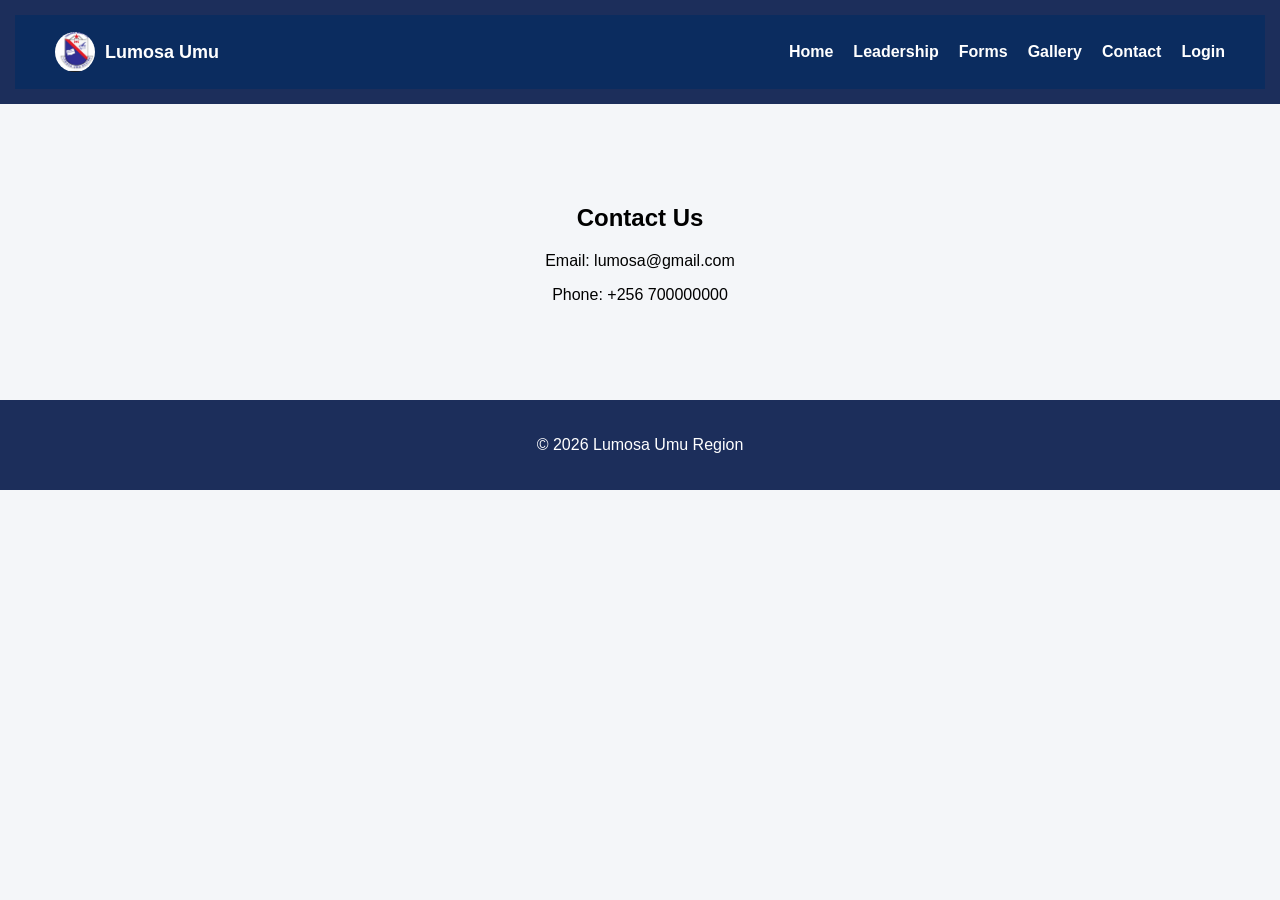
==== contact.html @ ed173c9c "Rename Contact.html to contact.html" ====
<!DOCTYPE html>
<html>

<head>

<meta name="viewport" content="width=device-width, initial-scale=1.0">

<title>Contact</title>

<link rel="stylesheet" href="LUMOSAUMU.CSS">

</head>

<body>

<header>

<nav class="navbar">

    <div class="nav-logo">
        <img src="LUM PIC.jpg" alt="Lumosa Logo">
        <span>Lumosa Umu</span>
    </div>
<nav>

<ul id="menu">

<li><a href="index.html">Home</a></li>
<li><a href="leadership.html">Leadership</a></li>
<li><a href="LUMOSA FORM.HTML">Forms</a></li>
<li><a href="gallery.html">Gallery</a></li>
<li><a href="contact.html">Contact</a></li>
<li><a href="login.html">Login</a></li>

</ul>

</nav>

<div class="menu-btn" onclick="toggleMenu()">☰</div>

</div>

</header>


<section class="page">

<h2>Contact Us</h2>

<p>Email: lumosa@gmail.com</p>

<p>Phone: +256 700000000</p>

</section>

<footer>

<p>© 2026 Lumosa Umu Region</p>

</footer>

<script src="LUMOSAUMU.js"></script>

</body>
</html>
---- LUMOSAUMU.CSS ----
body{
margin:0;
font-family:Arial;
background:#f4f6f9;
}

/* NAVBAR */

header{
background:#1c2e5b;
color:white;
padding:15px;
}

.navbar{
display:flex;
justify-content:space-between;
align-items:center;
}

.logo-area{
display:flex;
align-items:center;
gap:10px;
}

.logo{
width:40px;
}

#menu{
list-style:none;
display:flex;
gap:20px;
}

#menu li a{
color:white;
text-decoration:none;
font-weight:bold;
}

#menu li a:hover{
color:#ffcc00;
}

.menu-btn{
display:none;
font-size:26px;
cursor:pointer;
}

/* HERO */

.hero{
position:relative;
height:90vh;
overflow:hidden;
}

.slide{
position:absolute;
width:100%;
height:100%;
background-size:cover;
background-position:center;
opacity:0;
transition:1s;
}

.slide:nth-child(1){
background-image:url("slide1.jpg");
}

.slide:nth-child(2){
background-image:url("slide2.jpg");
}

.slide:nth-child(3){
background-image:url("slide3.jpg");
}

.slide.active{
opacity:1;
}

.hero-text{
position:absolute;
top:50%;
left:50%;
transform:translate(-50%,-50%);
color:white;
text-align:center;
}

.hero-text h2{
font-size:45px;
}

.hero-text button{
padding:12px 25px;
background:#ffcc00;
border:none;
font-weight:bold;
cursor:pointer;
}

/* ABOUT */

.about{
padding:60px;
text-align:center;
}

/* CARDS */

.cards{
display:flex;
justify-content:center;
gap:30px;
padding:40px;
flex-wrap:wrap;
}

.card{
background:white;
padding:25px;
width:250px;
border-radius:10px;
box-shadow:0 5px 15px rgba(0,0,0,0.1);
transition:0.3s;
}

.card:hover{
transform:translateY(-10px);
}

/* NEWS */

.news{
padding:40px;
background:#eee;
text-align:center;
}

.news-container{
display:flex;
gap:30px;
justify-content:center;
flex-wrap:wrap;
}

.news-card{
background:white;
padding:20px;
width:250px;
border-radius:10px;
}

/* FOOTER */

footer{
background:#1c2e5b;
color:white;
text-align:center;
padding:20px;
}

/* MOBILE */

@media(max-width:768px){

#menu{
display:none;
flex-direction:column;
background:#1c2e5b;
position:absolute;
top:60px;
right:10px;
padding:10px;
}

#menu.show{
display:flex;
}

.menu-btn{
display:block;
}

.hero-text h2{
font-size:30px;
}

}
.page{
padding:80px 40px;
text-align:center;
}
/* NAVBAR */

.navbar{
    display:flex;
    justify-content:space-between;
    align-items:center;
    background:#0b2c5f;
    padding:12px 40px;
}

/* LOGO AREA */

.nav-logo{
    display:flex;
    align-items:center;
    gap:10px;
    color:white;
    font-weight:600;
    font-size:18px;
}

.nav-logo img{
    width:40px;
    height:40px;
    border-radius:50%;
}

/* LINKS */

.nav-links{
    list-style:none;
    display:flex;
    gap:25px;
}

.nav-links a{
    text-decoration:none;
    color:white;
    font-weight:600;
    transition:0.3s;
}

.nav-links a:hover{
    color:#c9a227;
}
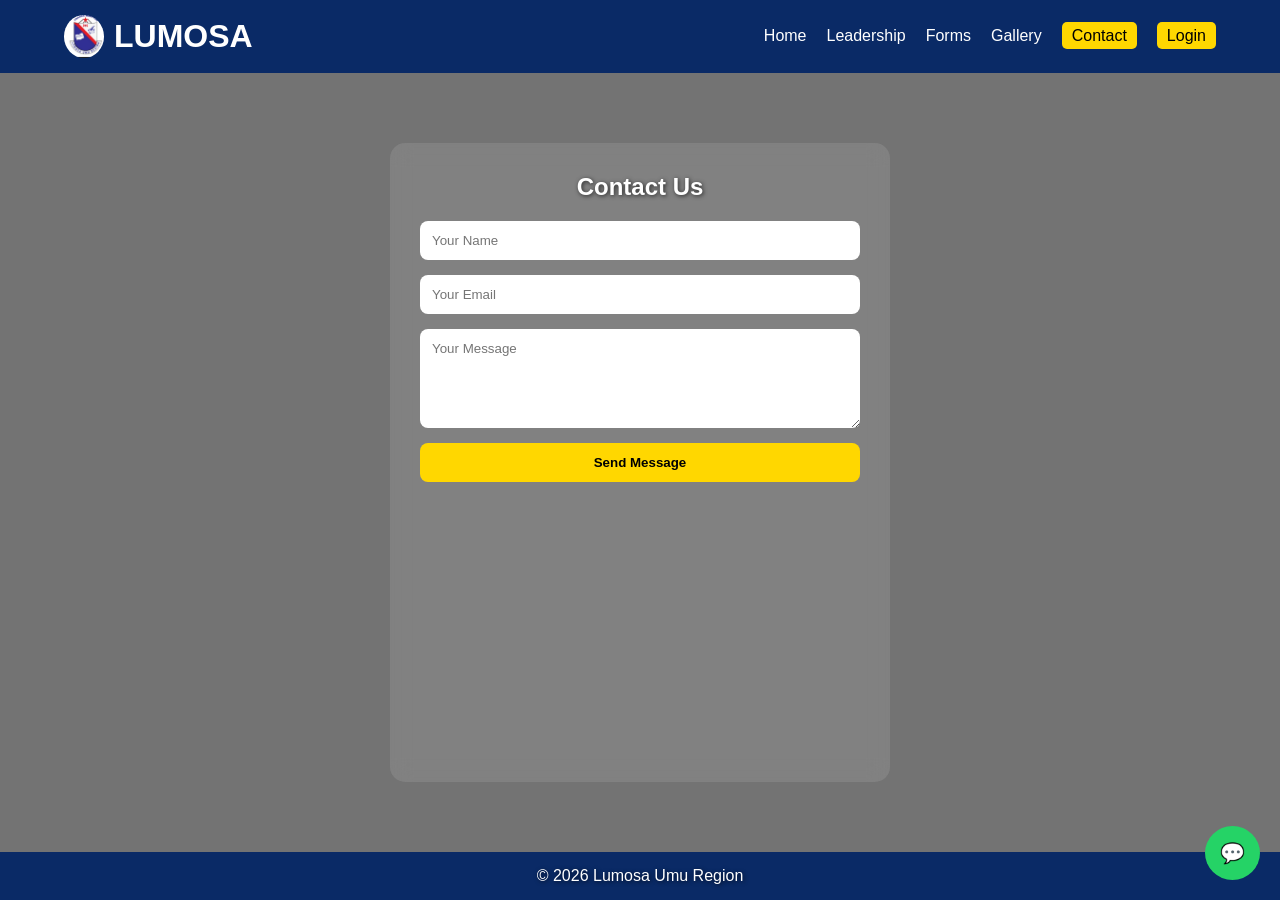
==== commit 6cbe7b68: "Update contact.html" ====
--- a/contact.html
+++ b/contact.html
@@ -1,65 +1,257 @@
 <!DOCTYPE html>
-<html>
-
+<html lang="en">
 <head>
-
+<meta charset="UTF-8">
 <meta name="viewport" content="width=device-width, initial-scale=1.0">
-
-<title>Contact</title>
-
-<link rel="stylesheet" href="LUMOSAUMU.CSS">
-
+<title>Contact - Lumosa Umu</title>
+
+<style>
+/* ================= GLOBAL ================= */
+* {
+    margin: 0;
+    padding: 0;
+    box-sizing: border-box;
+    font-family: 'Segoe UI', sans-serif;
+}
+
+body {
+    display: flex;
+    flex-direction: column;
+    min-height: 100vh;
+    color: #333;
+    background:
+        linear-gradient(rgba(0,0,0,0.55), rgba(0,0,0,0.55)),
+        url("contact.jpg") no-repeat center/cover; /* Replace with your image */
+}
+
+/* ================= NAVBAR ================= */
+.header {
+    background: #0a2a66;
+    color: #fff;
+    position: sticky;
+    top: 0;
+    z-index: 1000;
+}
+
+.navbar {
+    display: flex;
+    justify-content: space-between;
+    align-items: center;
+    padding: 15px 5%;
+}
+
+.logo-area {
+    display: flex;
+    align-items: center;
+    gap: 10px;
+}
+
+.logo {
+    width: 40px;
+    border-radius: 50%;
+}
+
+nav ul {
+    list-style: none;
+    display: flex;
+    gap: 20px;
+}
+
+nav ul li a {
+    text-decoration: none;
+    color: #fff;
+    transition: 0.3s;
+}
+
+nav ul li a:hover {
+    color: #ffd700;
+}
+
+.login-btn {
+    background: #ffd700;
+    color: #000 !important;
+    padding: 5px 10px;
+    border-radius: 5px;
+}
+
+/* MOBILE MENU */
+.menu-btn {
+    display: none;
+    font-size: 24px;
+    cursor: pointer;
+}
+
+/* ================= CONTACT PANEL ================= */
+.page {
+    flex: 1;
+    display: flex;
+    justify-content: center;
+    align-items: center;
+    margin: 50px 20px;
+}
+
+.contact-panel {
+    width: 100%;
+    max-width: 500px;
+    background: rgba(255, 255, 255, 0.1);
+    backdrop-filter: blur(10px);
+    border-radius: 15px;
+    padding: 30px;
+    color: white;
+    text-align: center;
+}
+
+.contact-panel h2 {
+    margin-bottom: 20px;
+}
+
+.contact-panel form {
+    display: flex;
+    flex-direction: column;
+    gap: 15px;
+}
+
+.contact-panel input,
+.contact-panel textarea {
+    padding: 12px;
+    border-radius: 8px;
+    border: none;
+    outline: none;
+}
+
+.contact-panel button {
+    padding: 12px;
+    border: none;
+    background: #ffd700;
+    cursor: pointer;
+    font-weight: bold;
+    border-radius: 8px;
+}
+
+.contact-panel button:hover {
+    background: #e6b800;
+}
+
+/* MAP */
+.map {
+    margin-top: 20px;
+    width: 100%;
+    height: 250px;
+    border-radius: 12px;
+    overflow: hidden;
+}
+
+/* WHATSAPP BUTTON */
+.whatsapp {
+    position: fixed;
+    bottom: 20px;
+    right: 20px;
+    background: #25D366;
+    color: white;
+    font-size: 20px;
+    padding: 15px;
+    border-radius: 50%;
+    text-decoration: none;
+}
+
+/* ================= FOOTER ================= */
+footer {
+    background: #0a2a66;
+    color: #fff;
+    text-align: center;
+    padding: 15px;
+}
+
+/* ================= RESPONSIVE ================= */
+@media (max-width: 768px) {
+
+    nav ul {
+        position: absolute;
+        top: 70px;
+        right: 0;
+        background: #0a2a66;
+        flex-direction: column;
+        width: 200px;
+        display: none;
+    }
+
+    nav ul.show {
+        display: flex;
+    }
+
+    .menu-btn {
+        display: block;
+    }
+}
+
+h2, h3, h4, p {
+    text-shadow: 1px 1px 4px rgba(0,0,0,0.7);
+}
+</style>
 </head>
 
 <body>
 
-<header>
-
-<nav class="navbar">
-
-    <div class="nav-logo">
-        <img src="LUM PIC.jpg" alt="Lumosa Logo">
-        <span>Lumosa Umu</span>
+<!-- NAVBAR -->
+<header class="header">
+    <div class="navbar">
+
+        <div class="logo-area">
+            <img src="LUM PIC.jpg" class="logo" alt="Lumosa Logo">
+            <h1>LUMOSA</h1>
+        </div>
+
+        <nav>
+            <ul id="menu">
+                <li><a href="Index.html">Home</a></li>
+                <li><a href="Leadership.html">Leadership</a></li>
+                <li><a href="LUMOSA FORM.HTML">Forms</a></li>
+                <li><a href="Gallery.html">Gallery</a></li>
+                <li><a href="Contact.html" class="login-btn">Contact</a></li>
+                <li><a href="Login.html" class="login-btn">Login</a></li>
+            </ul>
+        </nav>
+
+        <div class="menu-btn" onclick="toggleMenu()">☰</div>
+
     </div>
-<nav>
-
-<ul id="menu">
-
-<li><a href="index.html">Home</a></li>
-<li><a href="leadership.html">Leadership</a></li>
-<li><a href="LUMOSA FORM.HTML">Forms</a></li>
-<li><a href="gallery.html">Gallery</a></li>
-<li><a href="contact.html">Contact</a></li>
-<li><a href="login.html">Login</a></li>
-
-</ul>
-
-</nav>
-
-<div class="menu-btn" onclick="toggleMenu()">☰</div>
-
-</div>
-
 </header>
 
-
+<!-- CONTACT PANEL -->
 <section class="page">
-
-<h2>Contact Us</h2>
-
-<p>Email: lumosa@gmail.com</p>
-
-<p>Phone: +256 700000000</p>
-
+    <div class="contact-panel">
+        <h2>Contact Us</h2>
+
+        <!-- CONTACT FORM -->
+        <form action="https://formspree.io/f/yourID" method="POST">
+            <input type="text" name="name" placeholder="Your Name" required>
+            <input type="email" name="email" placeholder="Your Email" required>
+            <textarea name="message" rows="5" placeholder="Your Message" required></textarea>
+            <button type="submit">Send Message</button>
+        </form>
+
+        <!-- GOOGLE MAP -->
+        <div class="map">
+            <iframe 
+            src="https://www.google.com/maps?q=Kalungu,Uganda&output=embed"
+            width="100%" height="100%" style="border:0;" allowfullscreen></iframe>
+        </div>
+    </div>
 </section>
 
+<!-- WHATSAPP BUTTON -->
+<a href="https://wa.me/256700000000" class="whatsapp" target="_blank">💬</a>
+
+<!-- FOOTER -->
 <footer>
-
-<p>© 2026 Lumosa Umu Region</p>
-
+    <p>© 2026 Lumosa Umu Region</p>
 </footer>
 
-<script src="LUMOSAUMU.js"></script>
+<script>
+function toggleMenu() {
+    document.getElementById("menu").classList.toggle("show");
+}
+</script>
 
 </body>
 </html>
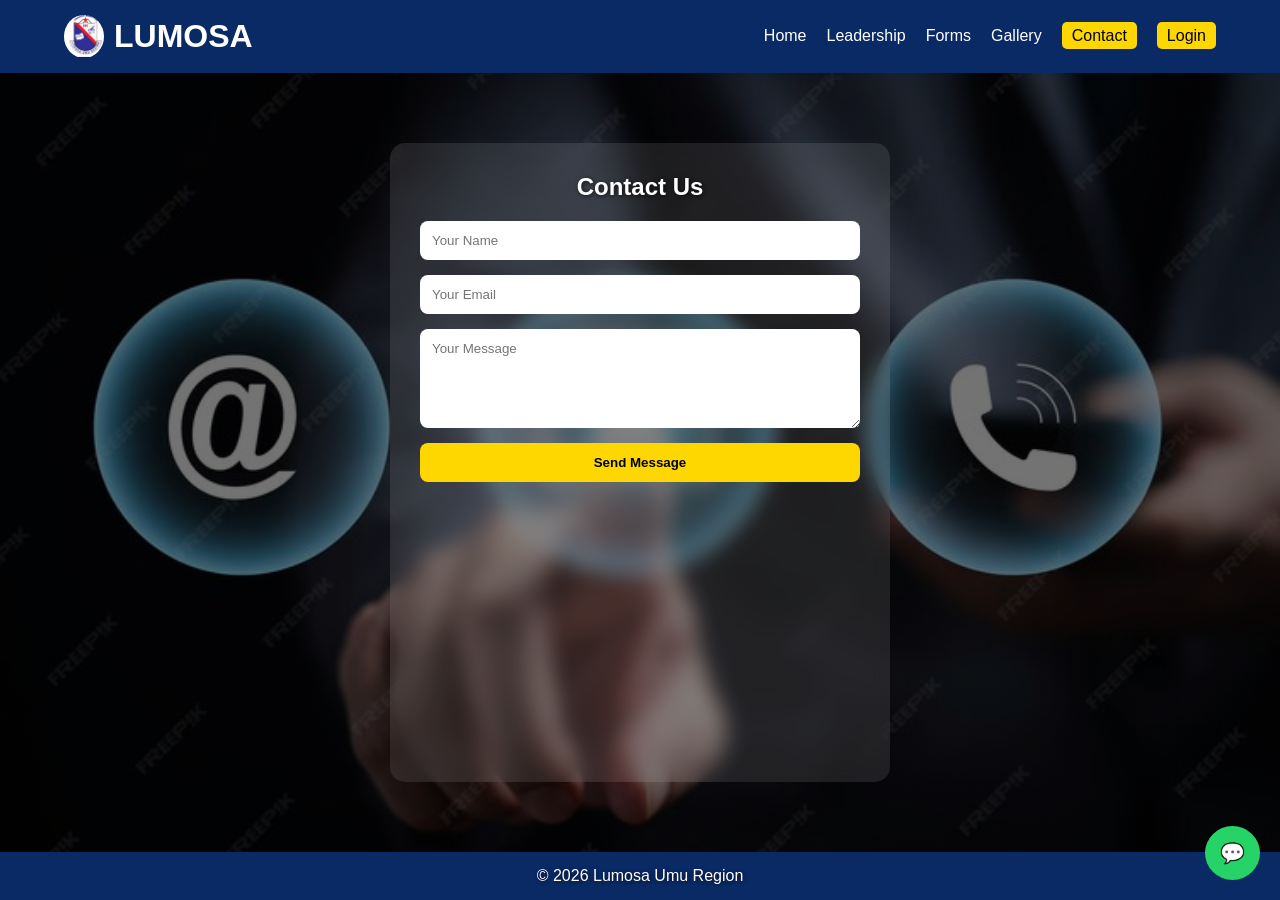
==== commit 6d5f0257: "Update contact.html" ====
--- a/contact.html
+++ b/contact.html
@@ -203,12 +203,12 @@
 
         <nav>
             <ul id="menu">
-                <li><a href="Index.html">Home</a></li>
-                <li><a href="Leadership.html">Leadership</a></li>
+                <li><a href="index.html">Home</a></li>
+                <li><a href="leadership.html">Leadership</a></li>
                 <li><a href="LUMOSA FORM.HTML">Forms</a></li>
-                <li><a href="Gallery.html">Gallery</a></li>
-                <li><a href="Contact.html" class="login-btn">Contact</a></li>
-                <li><a href="Login.html" class="login-btn">Login</a></li>
+                <li><a href="gallery.html">Gallery</a></li>
+                <li><a href="contact.html" class="login-btn">Contact</a></li>
+                <li><a href="login.html" class="login-btn">Login</a></li>
             </ul>
         </nav>
 
